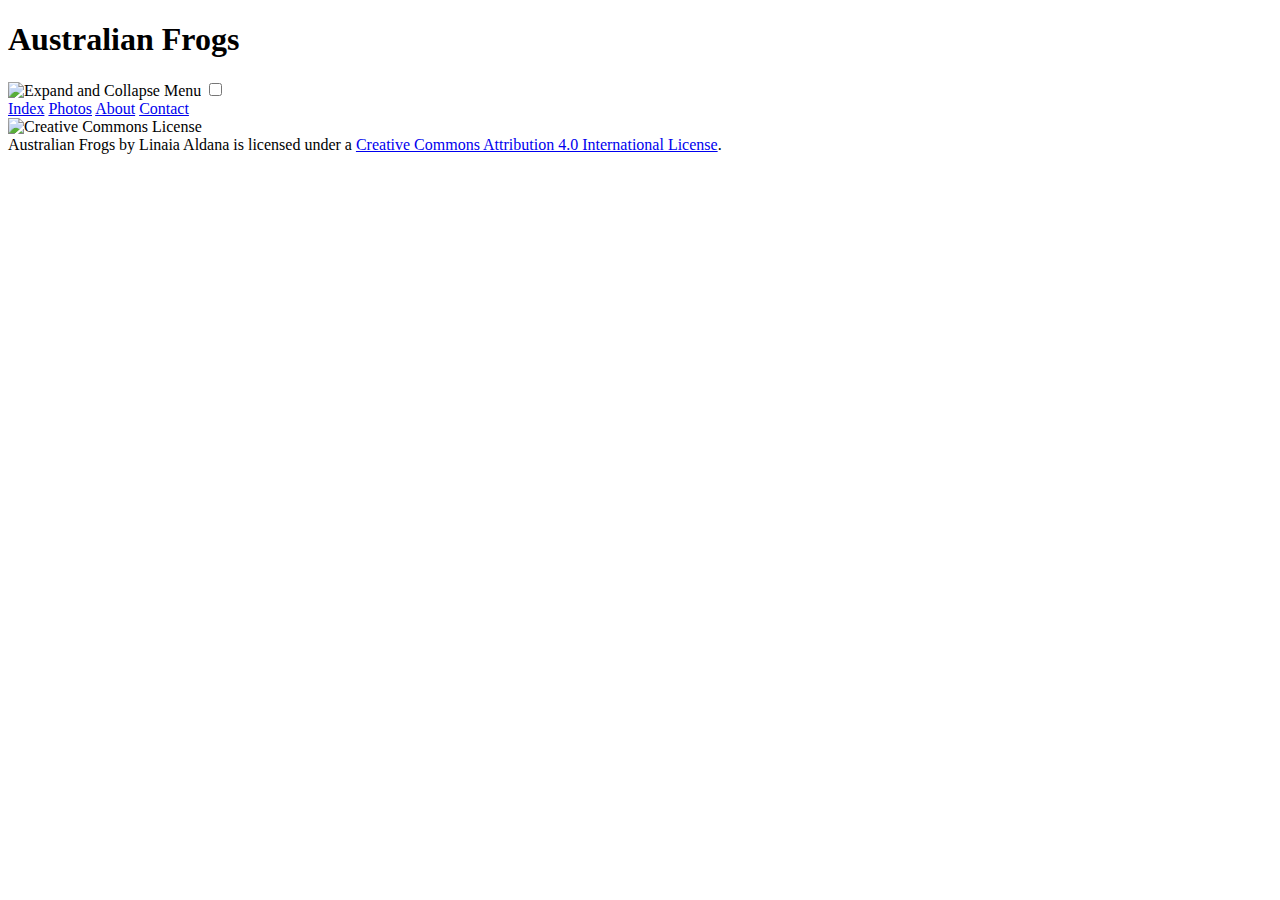
==== about.html @ 98963d85 "Add files via upload" ====
<!DOCTYPE html>
<html>

	<head>
			<meta charset="utf-8"/>
			<meta name="viewport" content="width=device-width, initial-scale=1.0"/>
			<meta name="description" content="Australian Frogs" />
			<title>Australian Frogs</title>
			<link rel="stylesheet" href="css/general.css">
			<link rel="stylesheet" href="css/header.css">
			<link rel="stylesheet" href="css/footer.css">

	</head>


	<body>
		<header>
			<h1>Australian Frogs</h1>

			<label for="hamburger_checkbox" >
				<img class="hamburger_image" src="images/hamburger_icon.svg" alt="Expand and Collapse Menu" />
			</label>

			

			<input id="hamburger_checkbox" type="checkbox" />
			<nav>
				<a href="index.html">Index</a>
				<a href="photos.html">Photos</a>
				<a class="active_nav" href="about.html">About</a>
				<a href="contact.html">Contact</a>
			</nav>
				
		</header>

		<footer>
			<img alt="Creative Commons License"
			 src="https://i.creativecommons.org/l/by/4.0/88x31.png" />
			 <br />
			 Australian Frogs by Linaia Aldana is licensed under a <a rel="license" href="http://creativecommons.org/licenses/by/4.0/">
				Creative Commons Attribution 4.0 International License</a>.	
		</footer>



	</body>
</html>
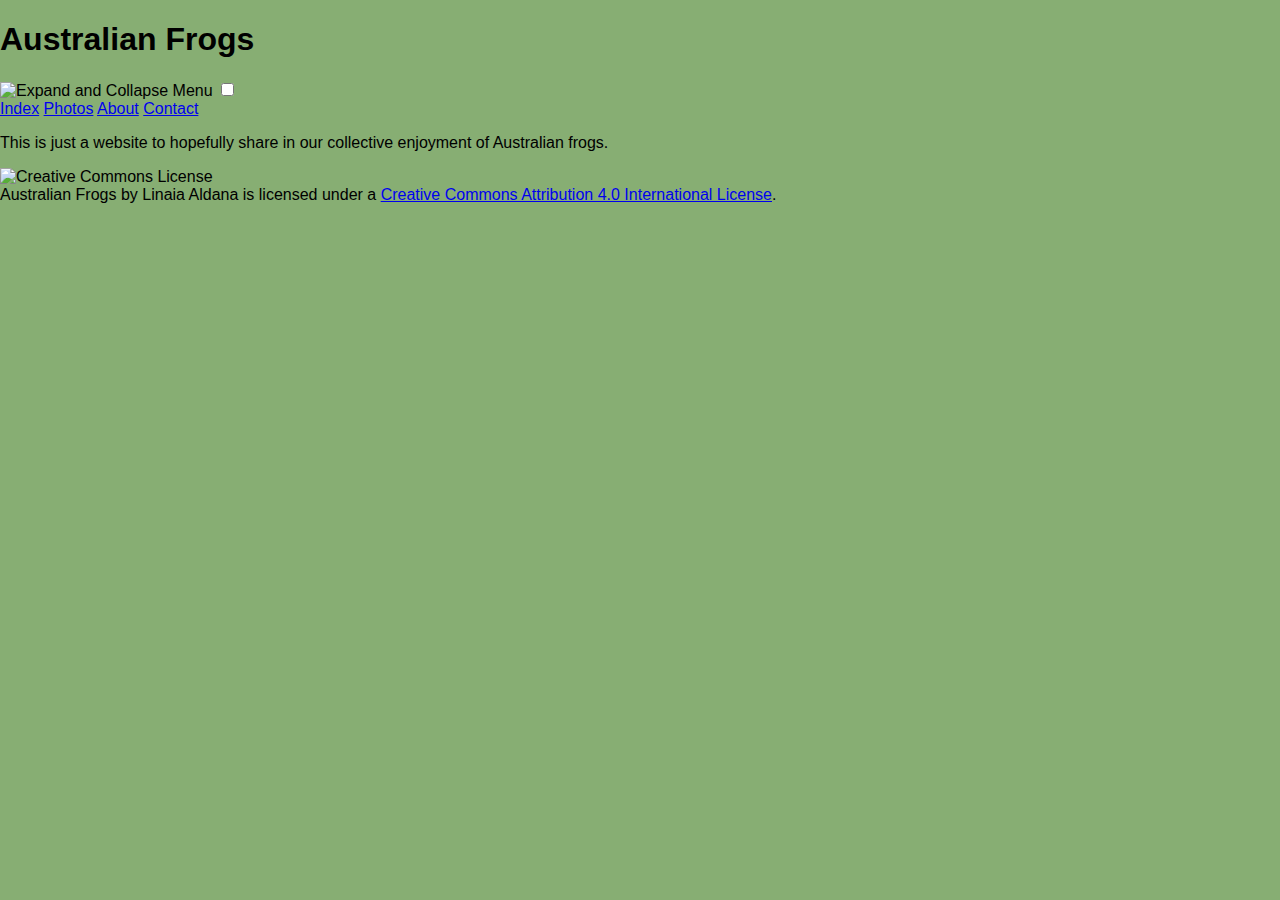
==== commit d9233b06: "Update about.html" ====
--- a/about.html
+++ b/about.html
@@ -33,6 +33,11 @@
 				
 		</header>
 
+		 <article>
+                    <p>This is just a website to hopefully share in our collective enjoyment of Australian frogs.</a>
+
+                </article>
+
 		<footer>
 			<img alt="Creative Commons License"
 			 src="https://i.creativecommons.org/l/by/4.0/88x31.png" />
@@ -44,4 +49,4 @@
 
 
 	</body>
-</html>+</html>
--- a/css/general.css
+++ b/css/general.css
@@ -0,0 +1,9 @@
+* {
+	box-sizing: border-box;
+}
+
+body {
+	background: #87ae73;
+	font-family: Century Gothic, Helvetica, sans-serif;
+	margin: 0;
+}
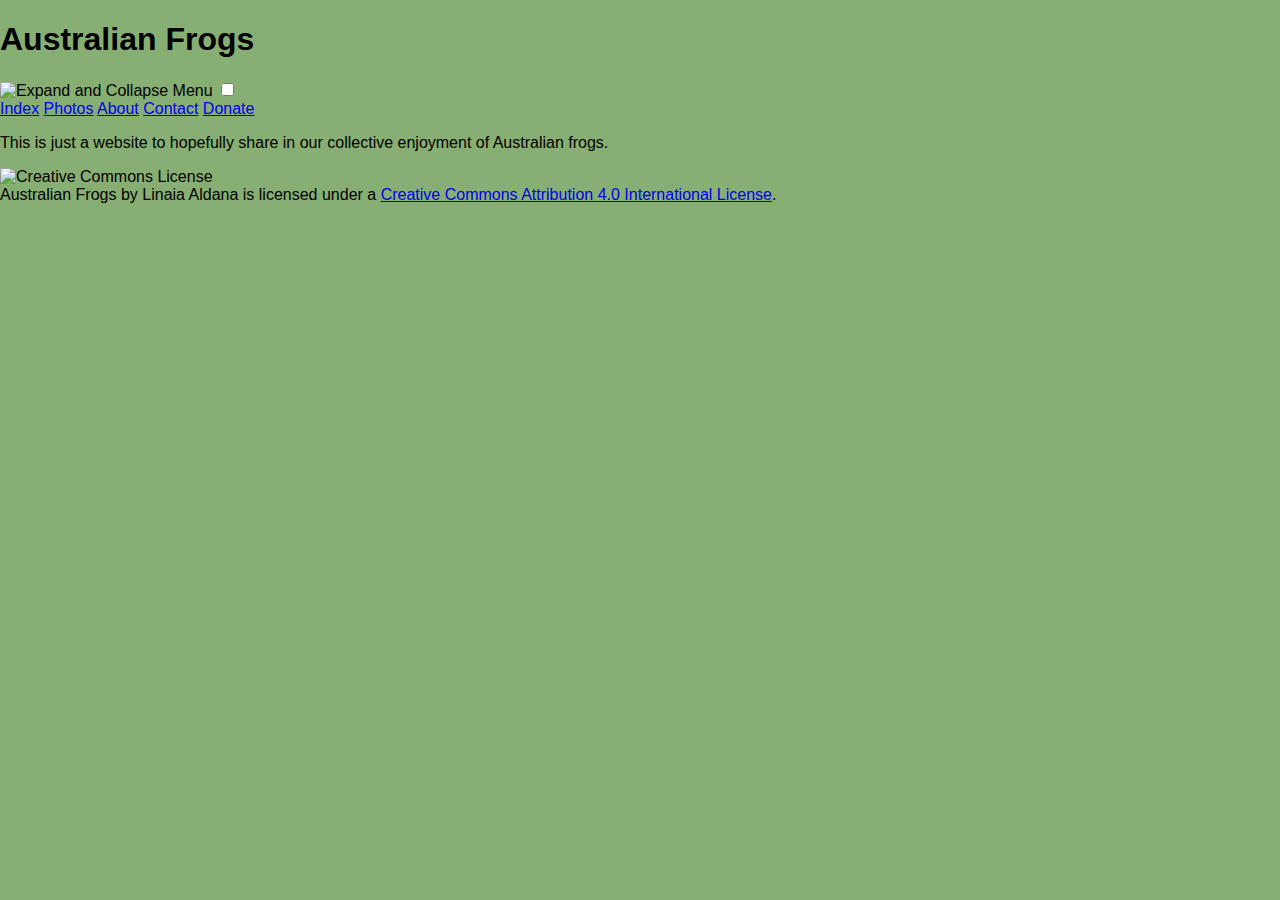
==== commit 43997a53: "Update about.html" ====
--- a/about.html
+++ b/about.html
@@ -29,6 +29,7 @@
 				<a href="photos.html">Photos</a>
 				<a class="active_nav" href="about.html">About</a>
 				<a href="contact.html">Contact</a>
+				<a href="donate.html">Donate</a>
 			</nav>
 				
 		</header>
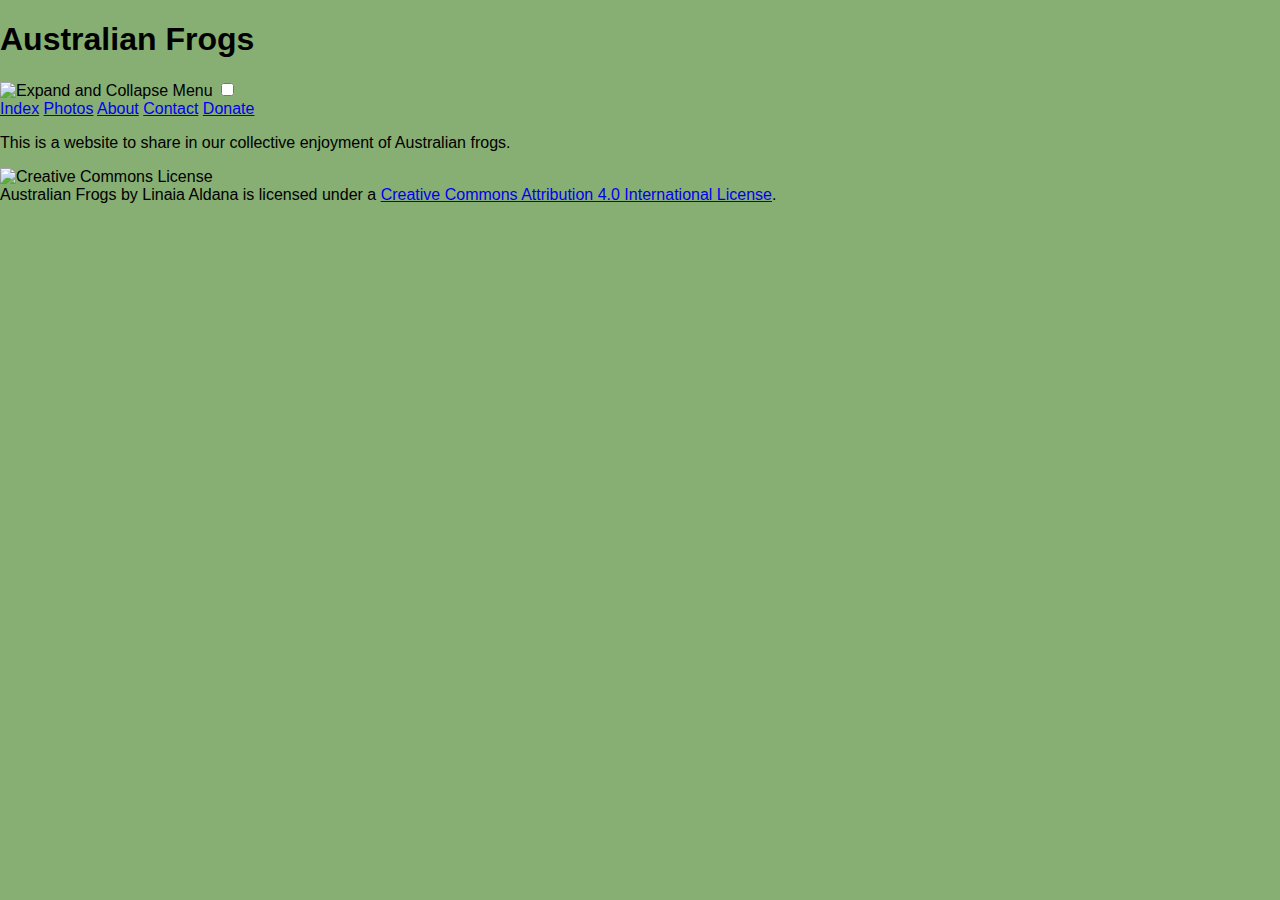
==== commit 2969a88f: "Update about.html" ====
--- a/about.html
+++ b/about.html
@@ -18,7 +18,7 @@
 			<h1>Australian Frogs</h1>
 
 			<label for="hamburger_checkbox" >
-				<img class="hamburger_image" src="images/hamburger_icon.svg" alt="Expand and Collapse Menu" />
+				<img class="hamburger_image" src="images/Hamburger_icon.svg" alt="Expand and Collapse Menu" />
 			</label>
 
 			
@@ -35,7 +35,7 @@
 		</header>
 
 		 <article>
-                    <p>This is just a website to hopefully share in our collective enjoyment of Australian frogs.</a>
+                    <p>This is a website to share in our collective enjoyment of Australian frogs.</a>
 
                 </article>
 
